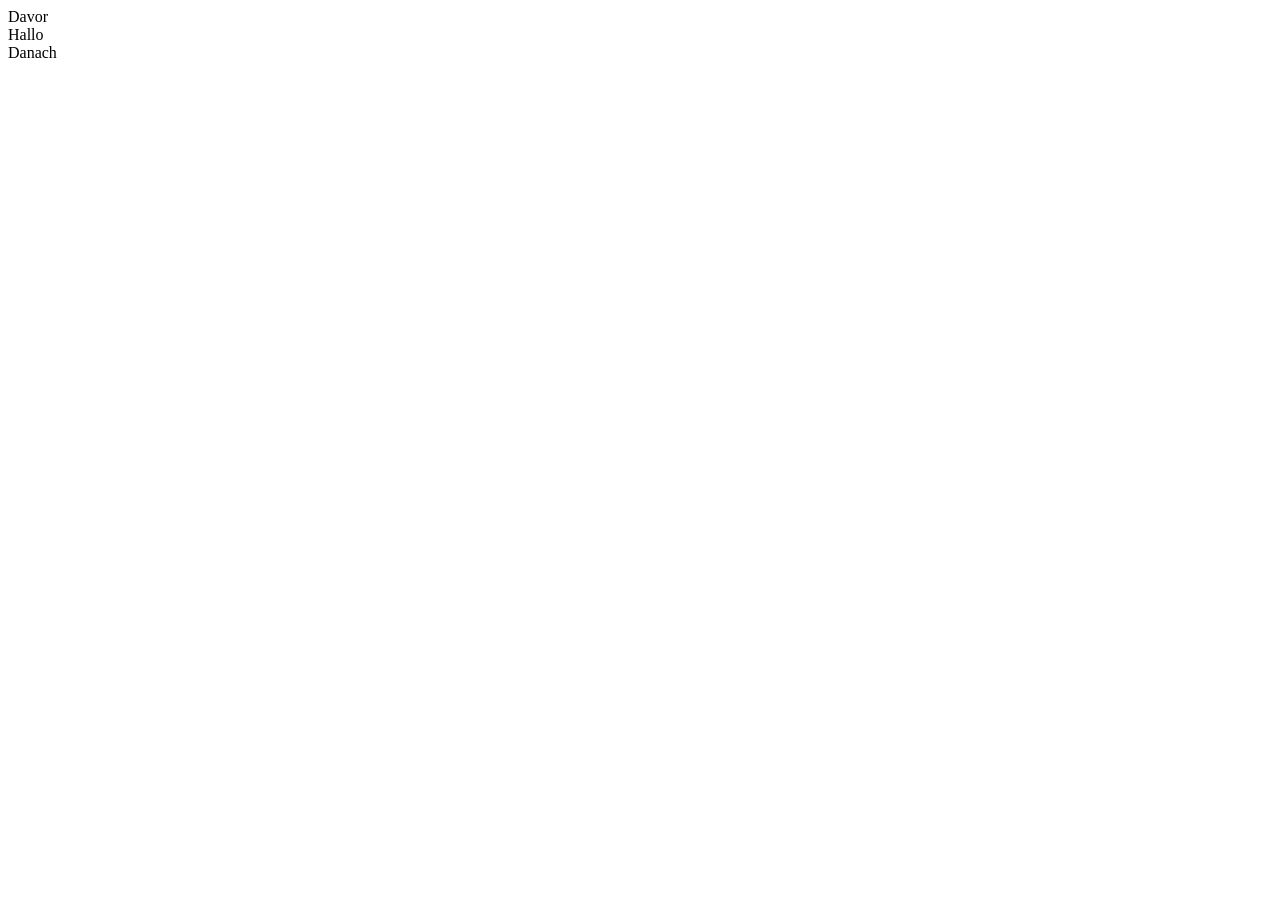
==== Einheit/2026-10-21/index.html @ e2be919d "Quiz und Testtermine korrigiert" ====
<!DOCTYPE html>
<html lang="en">
<head>
    <meta charset="UTF-8">
    <meta name="viewport" content="width=device-width, initial-scale=1.0">
    <title>Document</title>
</head>
<body>
    Davor
    <br />Hallo<br>
    Danach
</body>
</html>
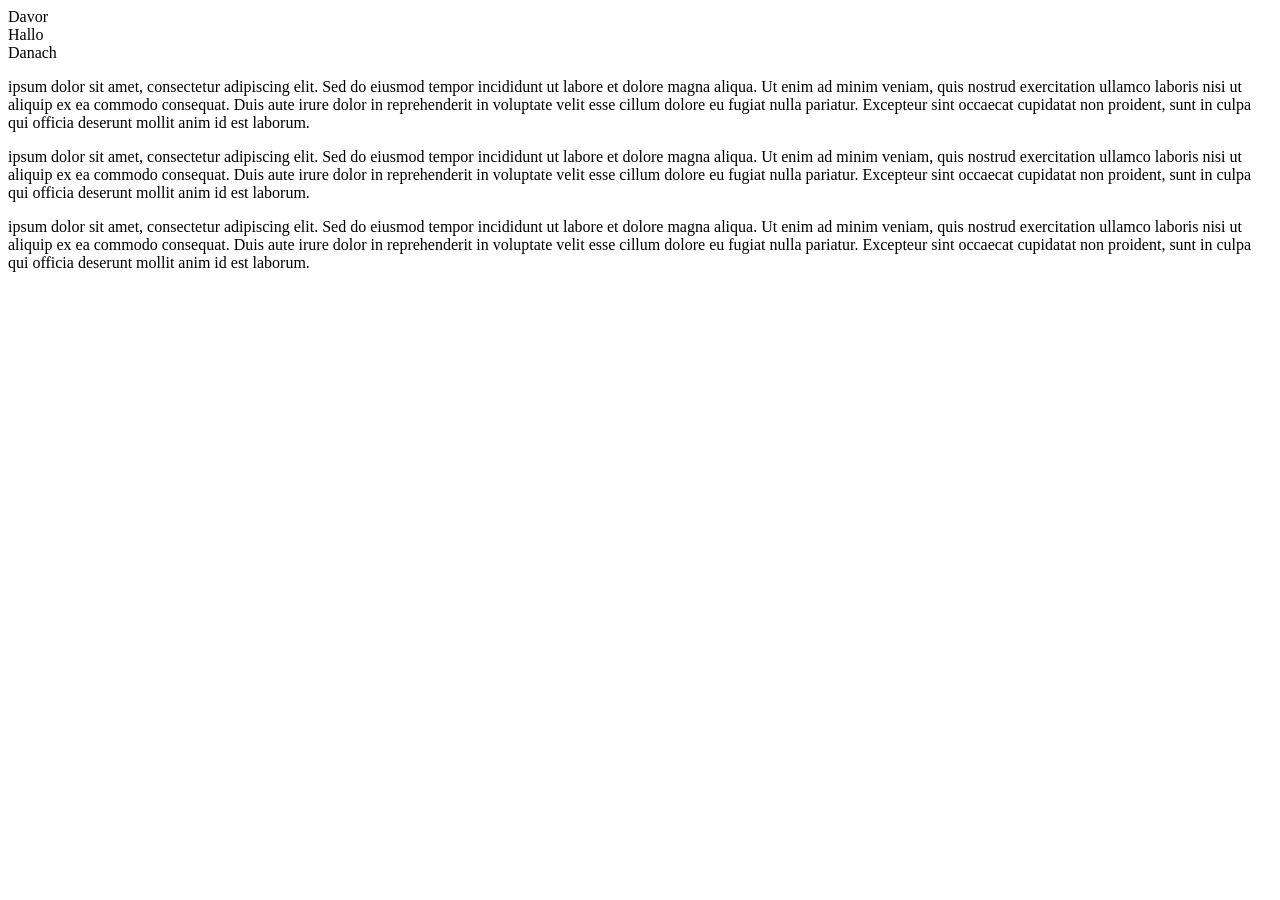
==== commit 5a44b810: "Pseudo-classes und- elements" ====
--- a/Einheit/2026-10-21/index.html
+++ b/Einheit/2026-10-21/index.html
@@ -9,5 +9,8 @@
     Davor
     <br />Hallo<br>
     Danach
+    <p>ipsum dolor sit amet, consectetur adipiscing elit. Sed do eiusmod tempor incididunt ut labore et dolore magna aliqua. Ut enim ad minim veniam, quis nostrud exercitation ullamco laboris nisi ut aliquip ex ea commodo consequat. Duis aute irure dolor in reprehenderit in voluptate velit esse cillum dolore eu fugiat nulla pariatur. Excepteur sint occaecat cupidatat non proident, sunt in culpa qui officia deserunt mollit anim id est laborum.</p>
+    <p>ipsum dolor sit amet, consectetur adipiscing elit. Sed do eiusmod tempor incididunt ut labore et dolore magna aliqua. Ut enim ad minim veniam, quis nostrud exercitation ullamco laboris nisi ut aliquip ex ea commodo consequat. Duis aute irure dolor in reprehenderit in voluptate velit esse cillum dolore eu fugiat nulla pariatur. Excepteur sint occaecat cupidatat non proident, sunt in culpa qui officia deserunt mollit anim id est laborum.</p>
+    <p>ipsum dolor sit amet, consectetur adipiscing elit. Sed do eiusmod tempor incididunt ut labore et dolore magna aliqua. Ut enim ad minim veniam, quis nostrud exercitation ullamco laboris nisi ut aliquip ex ea commodo consequat. Duis aute irure dolor in reprehenderit in voluptate velit esse cillum dolore eu fugiat nulla pariatur. Excepteur sint occaecat cupidatat non proident, sunt in culpa qui officia deserunt mollit anim id est laborum.</p>
 </body>
 </html>
